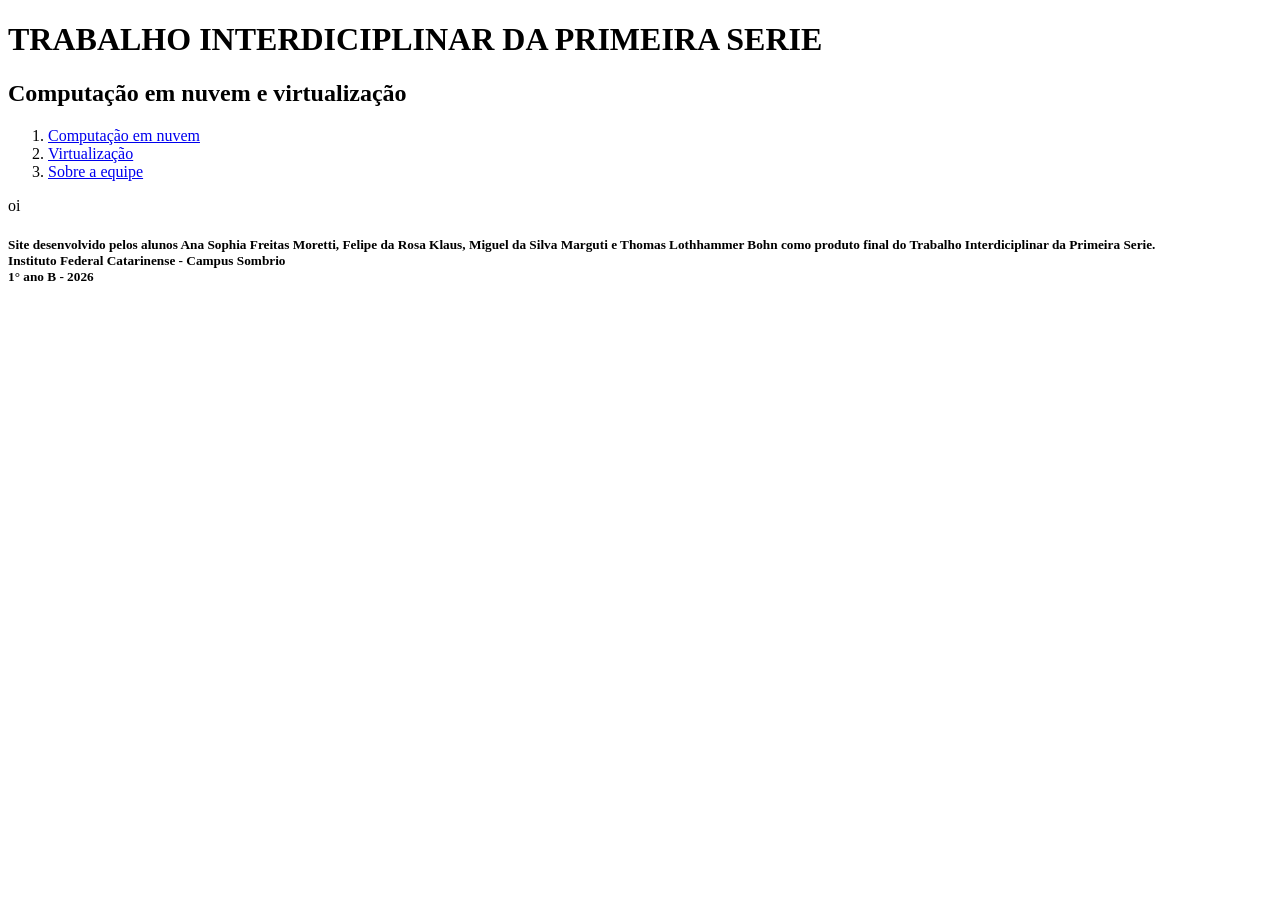
==== index.html @ 42759eb9 "Commit Teste" ====
<!DOCTYPE html>
<html lang="pt-br">
<head>
	<meta charset="UTF-8">
	<title>Trabalho interdiciplinar</title>
	<link rel="stylesheet" type="text/css" href="estilos.css">
</head>
<body id="corpo">
    <header id="cabecalho">
        <h1> TRABALHO INTERDICIPLINAR DA PRIMEIRA SERIE </h1>
        <h2> Computação em nuvem e virtualização </h2>

        <nav id="menu">
            <ol>
                <li><a href="computacaoemnuvem.html">Computação em nuvem</a></li>
                <li><a href="virtualizacao.html">Virtualização</a></li>
                <li><a href="sobre.html">Sobre a equipe</a></li>
            </ol>
        </nav>
    </header>

    <article>
        <p>oi</p>

    </article>

    <footer id="rodape">
        <h5>Site desenvolvido pelos alunos Ana Sophia Freitas Moretti, Felipe da Rosa Klaus,
        Miguel da Silva Marguti e Thomas Lothhammer Bohn como produto final do Trabalho Interdiciplinar da Primeira Serie.
        <br> Instituto Federal Catarinense - Campus Sombrio
        <br> 1° ano B - 2026
    </h5>
    </footer>
</body>
</html>
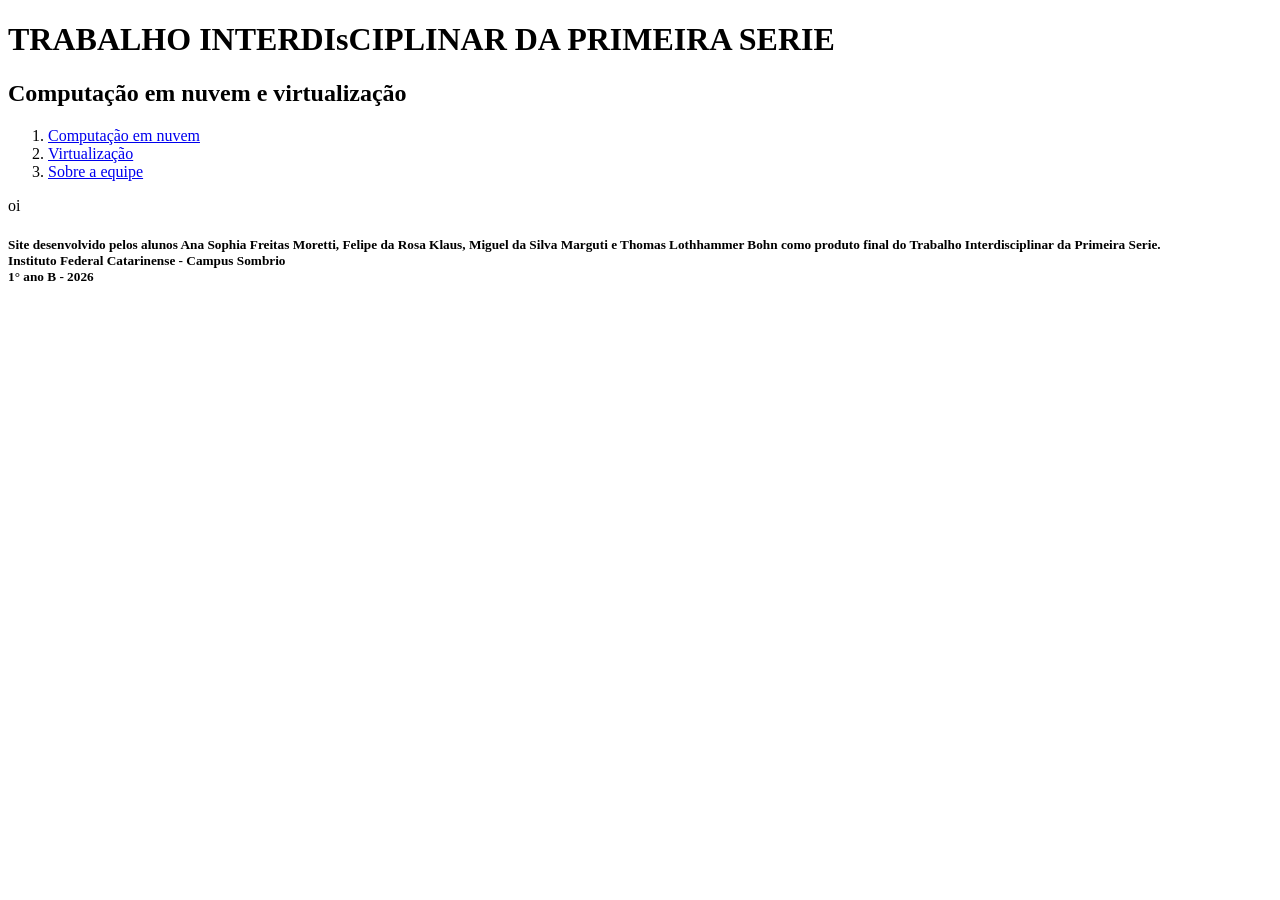
==== commit d67c84d8: "teste2" ====
--- a/index.html
+++ b/index.html
@@ -2,12 +2,12 @@
 <html lang="pt-br">
 <head>
 	<meta charset="UTF-8">
-	<title>Trabalho interdiciplinar</title>
+	<title>Trabalho interdisciplinar</title>
 	<link rel="stylesheet" type="text/css" href="estilos.css">
 </head>
 <body id="corpo">
     <header id="cabecalho">
-        <h1> TRABALHO INTERDICIPLINAR DA PRIMEIRA SERIE </h1>
+        <h1> TRABALHO INTERDIsCIPLINAR DA PRIMEIRA SERIE </h1>
         <h2> Computação em nuvem e virtualização </h2>
 
         <nav id="menu">
@@ -26,7 +26,7 @@
 
     <footer id="rodape">
         <h5>Site desenvolvido pelos alunos Ana Sophia Freitas Moretti, Felipe da Rosa Klaus,
-        Miguel da Silva Marguti e Thomas Lothhammer Bohn como produto final do Trabalho Interdiciplinar da Primeira Serie.
+        Miguel da Silva Marguti e Thomas Lothhammer Bohn como produto final do Trabalho Interdisciplinar da Primeira Serie.
         <br> Instituto Federal Catarinense - Campus Sombrio
         <br> 1° ano B - 2026
     </h5>
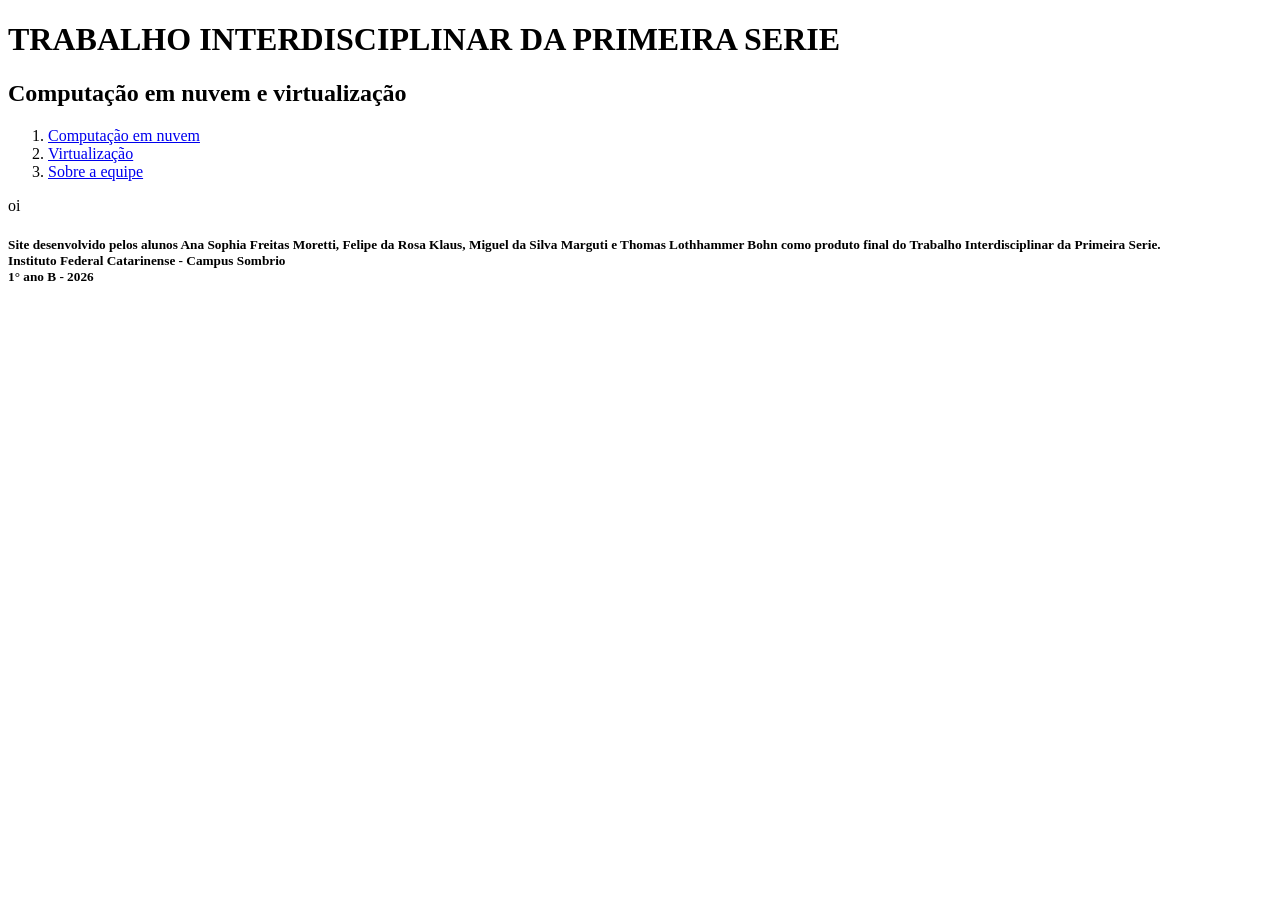
==== commit 28c6c0e5: "teste" ====
--- a/index.html
+++ b/index.html
@@ -7,7 +7,7 @@
 </head>
 <body id="corpo">
     <header id="cabecalho">
-        <h1> TRABALHO INTERDIsCIPLINAR DA PRIMEIRA SERIE </h1>
+        <h1> TRABALHO INTERDISCIPLINAR DA PRIMEIRA SERIE </h1>
         <h2> Computação em nuvem e virtualização </h2>
 
         <nav id="menu">
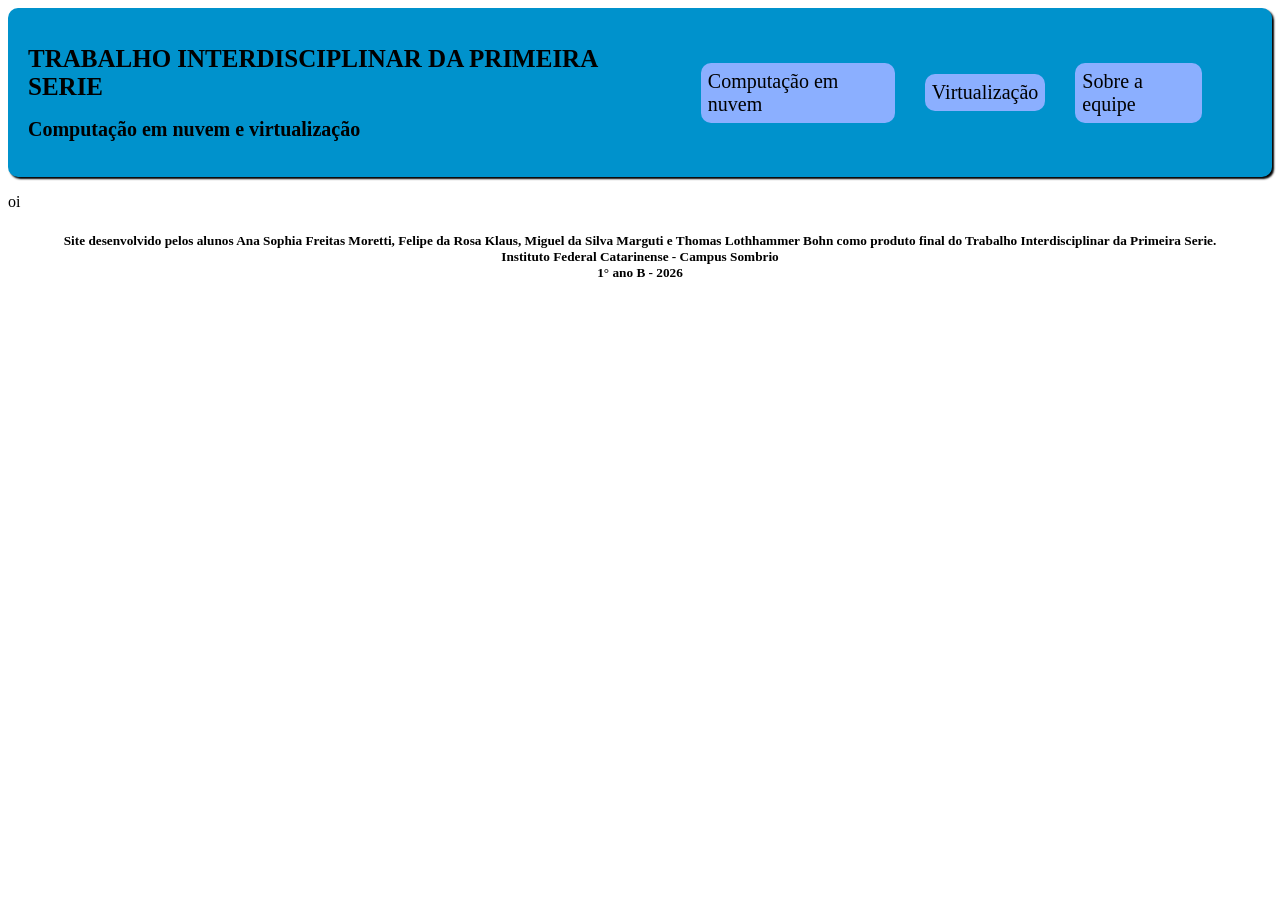
==== commit a390e860: "menu" ====
--- a/index.html
+++ b/index.html
@@ -7,16 +7,24 @@
 </head>
 <body id="corpo">
     <header id="cabecalho">
+
+        <div class="titulo-menu">
+        <div class="titulo">
         <h1> TRABALHO INTERDISCIPLINAR DA PRIMEIRA SERIE </h1>
         <h2> Computação em nuvem e virtualização </h2>
+        </div>
 
-        <nav id="menu">
+        <div class="menu">
+        <nav class="menu">
             <ol>
                 <li><a href="computacaoemnuvem.html">Computação em nuvem</a></li>
                 <li><a href="virtualizacao.html">Virtualização</a></li>
                 <li><a href="sobre.html">Sobre a equipe</a></li>
             </ol>
         </nav>
+        </div>
+        </div>
+
     </header>
 
     <article>
--- a/estilos.css
+++ b/estilos.css
@@ -0,0 +1,50 @@
+@charset "UTF-8";
+
+header#cabecalho h1 {
+    font-size: 25px;
+}
+header#cabecalho h2 {
+    font-size: 20px;
+}
+footer#rodape {
+    text-align: center;
+}
+
+/* Formatação do menu principal */
+
+div.titulo-menu {
+    display: flex;
+    align-items: center;
+    justify-content: space-between;
+    background-color: rgb(0, 146, 204);
+    padding: 20px;
+    box-shadow: 2px 2px 2px ;
+    border-radius: 10px;
+}
+nav.menu ol {
+	list-style: none;
+    display: flex;
+    align-items: center;
+    gap: 30px;
+    margin-right: 50px;
+}
+nav.menu li {
+    background-color: #8bafff;
+    padding: 7px;
+    border-radius: 10px;
+    transition: 1s;
+}
+nav.menu li:hover {
+    transform: scale(1.2);
+	z-index: 10;
+    background-color: #143f9c;
+}
+nav.menu a {
+    font-size: 20px;
+    color: black;
+    text-decoration: none;
+    transition: 1s;
+}
+nav.menu a:hover {
+    color: wheat;
+}
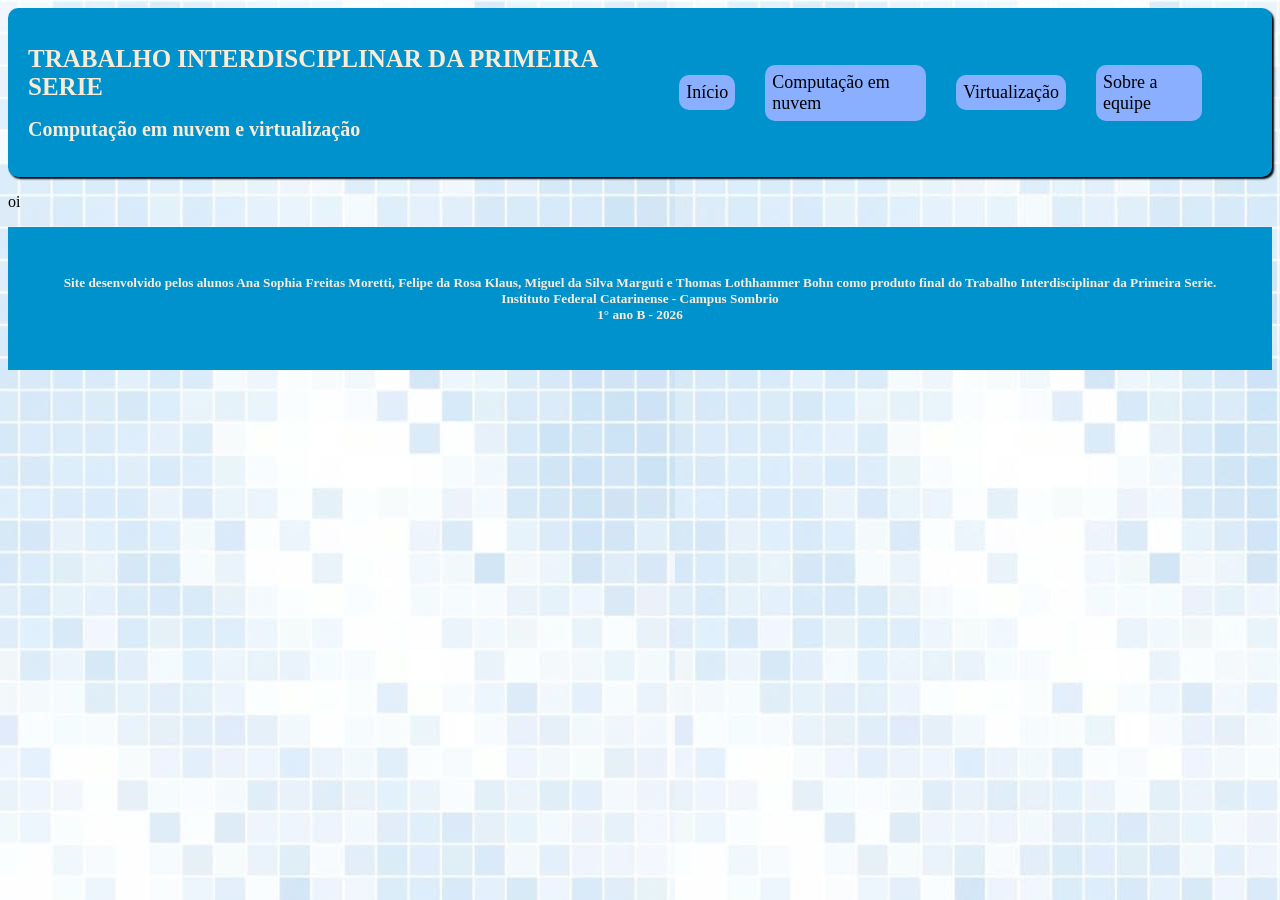
==== commit 15e151ba: "começo" ====
--- a/index.html
+++ b/index.html
@@ -17,6 +17,7 @@
         <div class="menu">
         <nav class="menu">
             <ol>
+                <li><a href="index.html">Início</a></li>
                 <li><a href="computacaoemnuvem.html">Computação em nuvem</a></li>
                 <li><a href="virtualizacao.html">Virtualização</a></li>
                 <li><a href="sobre.html">Sobre a equipe</a></li>
--- a/estilos.css
+++ b/estilos.css
@@ -2,12 +2,21 @@
 
 header#cabecalho h1 {
     font-size: 25px;
+    color: antiquewhite;
 }
 header#cabecalho h2 {
     font-size: 20px;
+    width: 100%;
+    color: antiquewhite;
+}
+body#corpo {
+	background: url("fundo.jpg");
 }
 footer#rodape {
     text-align: center;
+    background-color: rgb(0, 146, 204);
+    padding: 2%;
+    color: antiquewhite;
 }
 
 /* Formatação do menu principal */
@@ -40,11 +49,29 @@
     background-color: #143f9c;
 }
 nav.menu a {
-    font-size: 20px;
+    font-size: 18px;
     color: black;
     text-decoration: none;
     transition: 1s;
 }
 nav.menu a:hover {
     color: wheat;
-}+}
+
+/* Formatação dos textos da aba computação em nuvem */
+h2.titulos {
+    margin: 2%;
+    padding: 1%;
+    font-size: 30px;
+    text-shadow: 1px 1px 2px #092258;
+    
+    background-color: #7194e06b;
+    display: inline-block;
+    border-radius: 20px;
+}
+p.textos {
+    margin: 2%;
+    color: #092258;
+    text-align: justify;
+    font-size: 20px;
+}
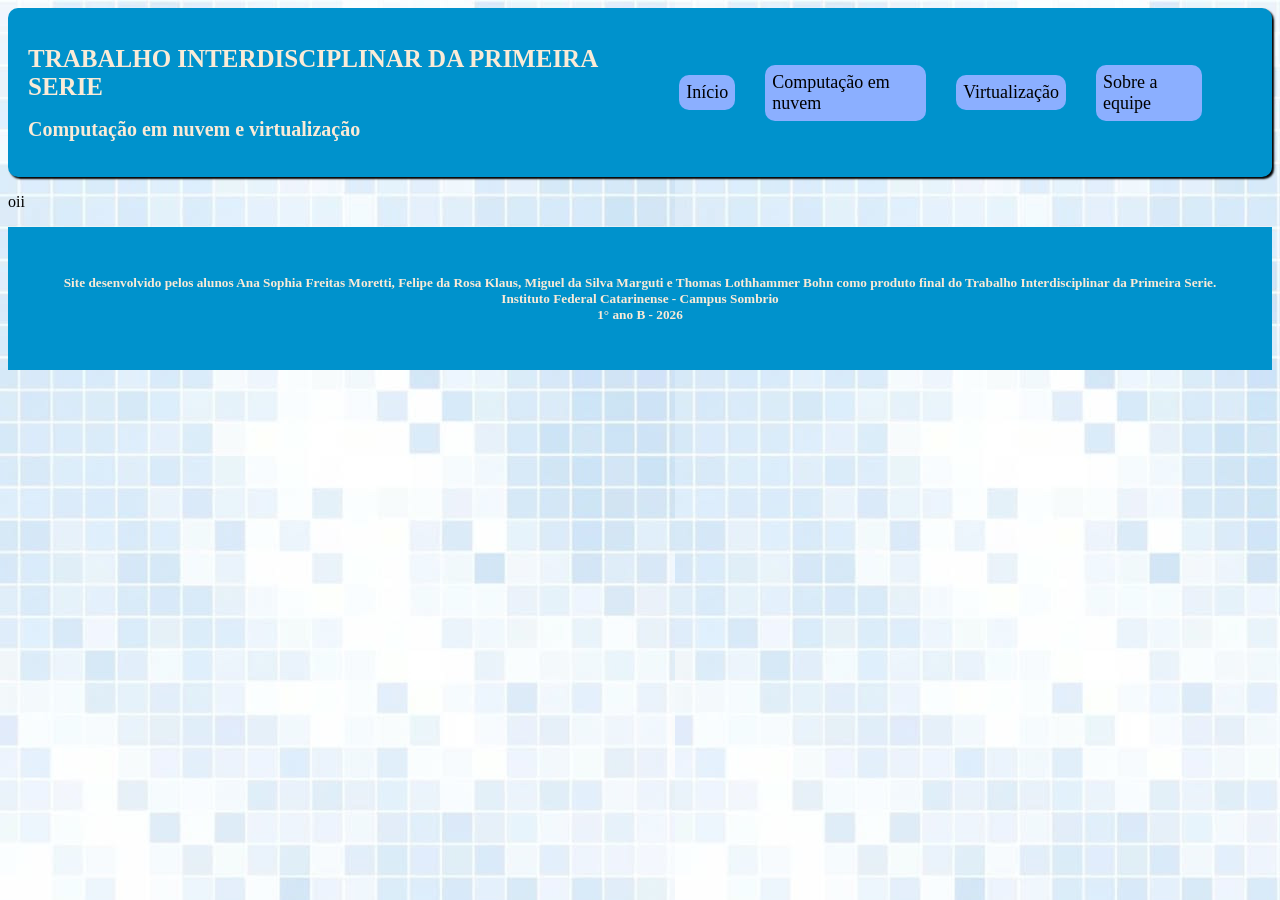
==== commit 751f3725: "teste" ====
--- a/index.html
+++ b/index.html
@@ -29,7 +29,8 @@
     </header>
 
     <article>
-        <p>oi</p>
+        <p>oii</p>
+
 
     </article>
 
--- a/estilos.css
+++ b/estilos.css
@@ -75,3 +75,32 @@
     text-align: justify;
     font-size: 20px;
 }
+
+/*Virtualizaçao*/
+
+h1#titulo_1 {
+    text-align: center;
+    border-radius: 20px;
+    text-shadow: 1px 1px 2px #092258;
+    background-color: #7194e06b;
+    font-size: 45px;
+
+}
+
+details.tipos{
+    background-color: #415b956b;
+    border: 1px solid #000;
+    margin-top: 10px;
+	margin-bottom: 10px;
+	padding: 10px;
+    border-radius: 20px;
+}
+
+.tipos summary {
+    font-size: 35px;
+    padding: 5px;
+}
+
+.tipos p {
+    font-size: 20px;
+}
